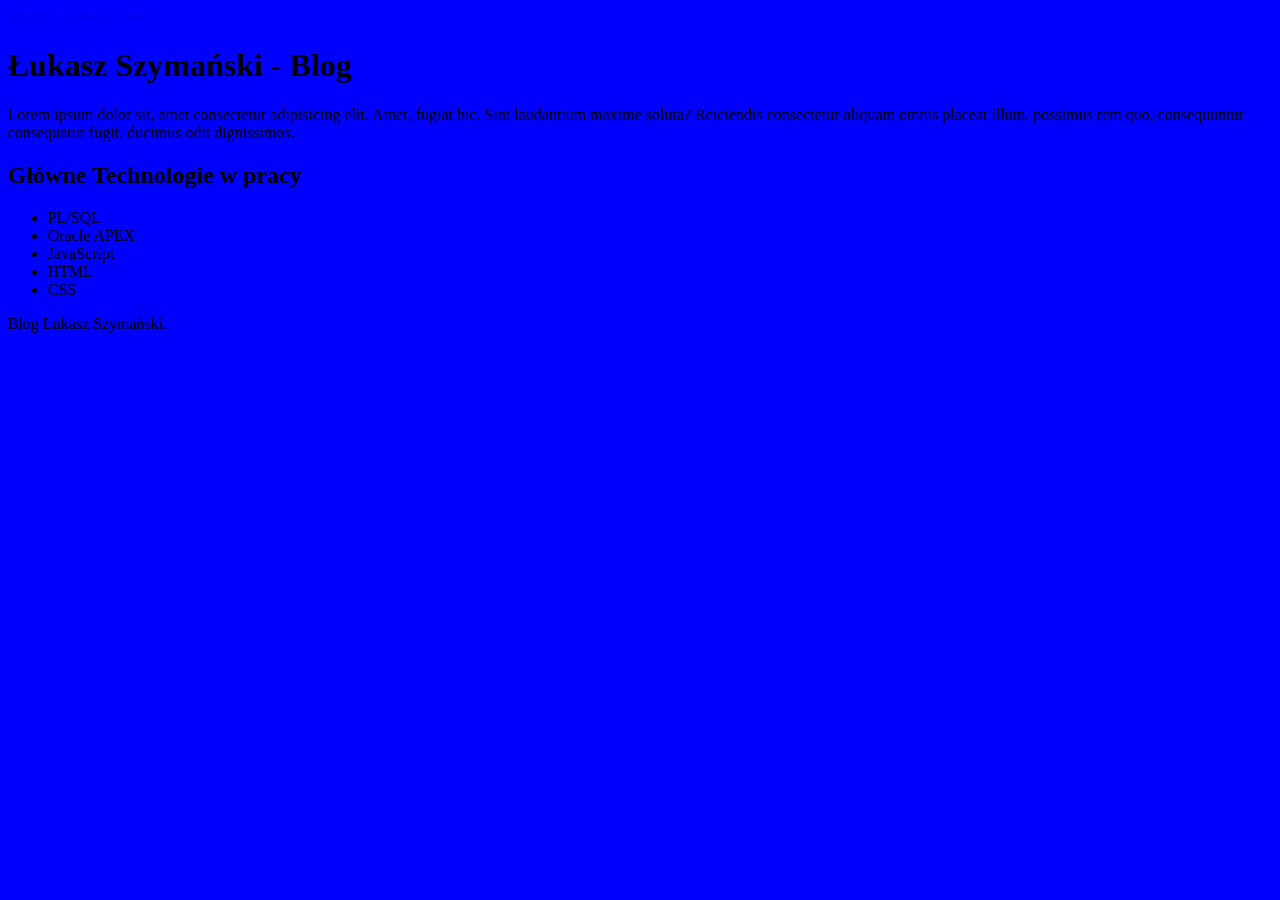
==== index.html @ 5fcc4fd8 "Start working on blog" ====
<!DOCTYPE html>
<html lang="pl">

<head>
  <meta charset="UTF-8">
  <meta name="viewport" content="width=device-width, initial-scale=1.0">
  <meta http-equiv="X-UA-Compatible" content="ie=edge">
  <title>Document</title>
  <link href="style.css" rel="stylesheet" type="text/css">
</head>

<body>
  <nav class="navigation">
    <a class="navigation__link" href="index.html">Strona Główna</a>
    <a class="navigation__link" href="about.html">O mnie</a>
  </nav>
  <main class="main">

    <header class="header">
      <article class="header__info">
        <h1 class="header__info--title">Łukasz Szymański - Blog</h1>
        <p class="header__info--quote">Lorem ipsum dolor sit, amet consectetur adipisicing elit. Amet, fugiat hic. Sint
          laudantium maxime soluta?
          Reiciendis consectetur aliquam omnis placeat illum, possimus rem quo, consequuntur consequatur fugit, ducimus
          odit dignissimos.</p>
      </article>
    </header>
    <section class="">
      <article>
        <h2>Główne Technologie w pracy</h2>
        <ul>
          <li>PL/SQL</li>
          <li>Oracle APEX</li>
          <li>JavaScript</li>
          <li>HTML</li>
          <li>CSS</li>
        </ul>
      </article>
    </section>
  </main>
  <footer>
    Blog Łukasz Szymański.
  </footer>
</body>

</html>
---- style.css ----
body {
  background-color: blue;
}

.mainHeader {
  color: tomato;
}

.sectionHeader {
  color: #1460AA;
  font-size: 64px;
}
.diaryHeader {
  color: #146821;
}
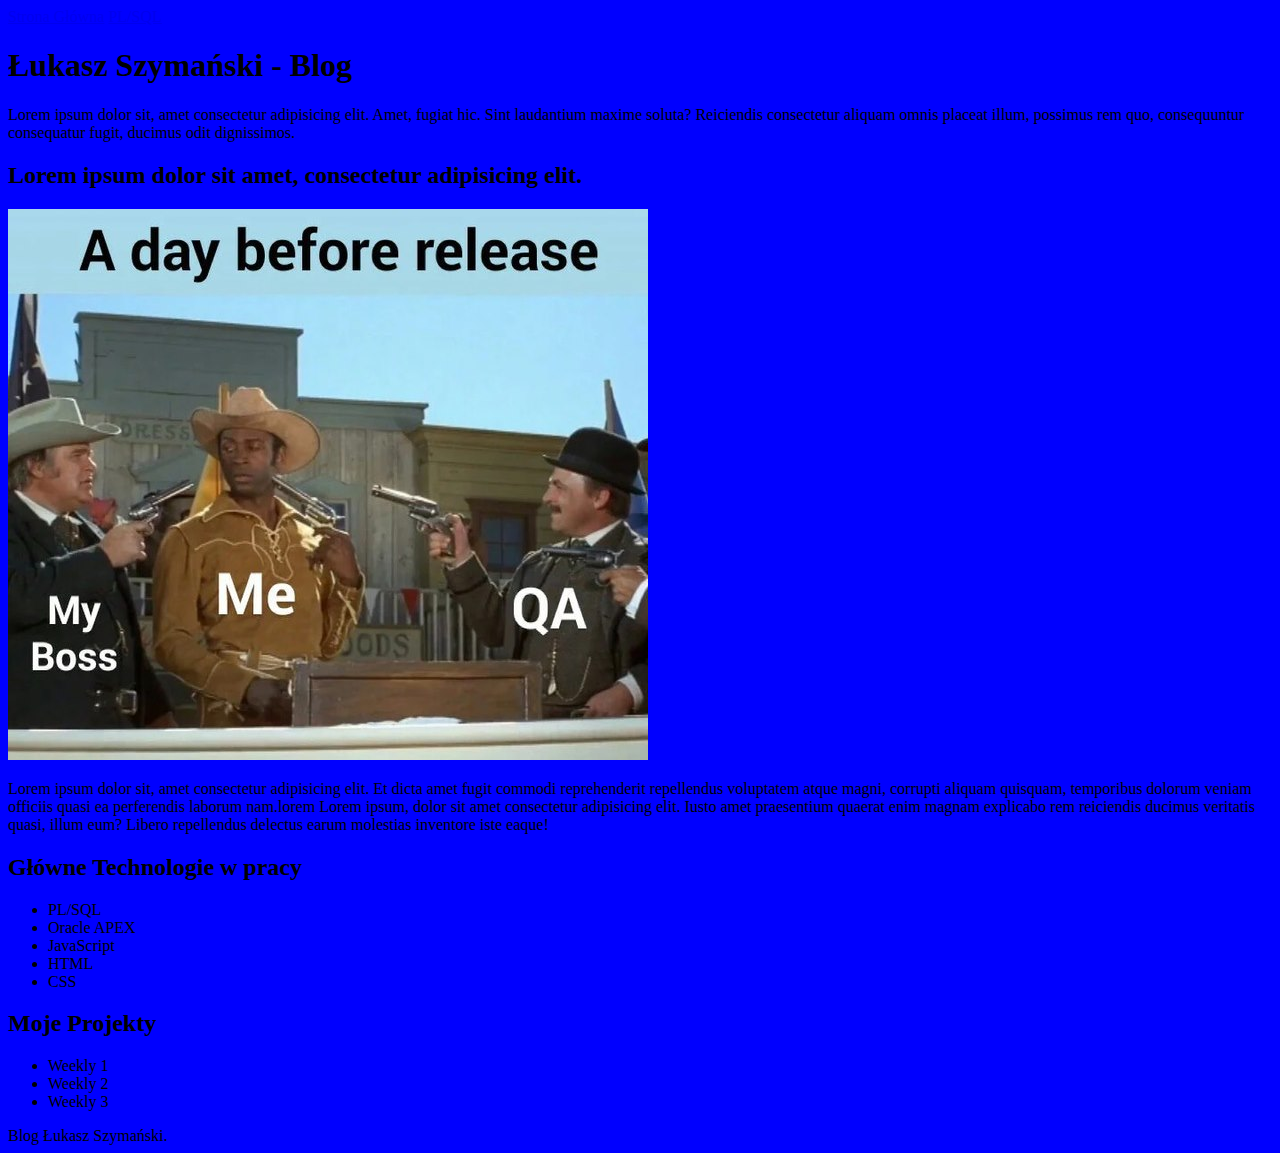
==== commit bf371250: "added html structure and BEM" ====
--- a/index.html
+++ b/index.html
@@ -12,7 +12,7 @@
 <body>
   <nav class="navigation">
     <a class="navigation__link" href="index.html">Strona Główna</a>
-    <a class="navigation__link" href="about.html">O mnie</a>
+    <a class="navigation__link" href="plsql_blog.html">PL/SQL</a>
   </nav>
   <main class="main">
 
@@ -25,15 +25,36 @@
           odit dignissimos.</p>
       </article>
     </header>
-    <section class="">
+    <section class="last_article">
+      <h2>Lorem ipsum dolor sit amet, consectetur adipisicing elit.</h2>
       <article>
-        <h2>Główne Technologie w pracy</h2>
-        <ul>
-          <li>PL/SQL</li>
-          <li>Oracle APEX</li>
-          <li>JavaScript</li>
-          <li>HTML</li>
-          <li>CSS</li>
+        <img src="/image/last_release.jpg" alt="image of last added article" />
+        <p>Lorem ipsum dolor sit, amet consectetur adipisicing elit. Et dicta amet fugit commodi reprehenderit
+          repellendus voluptatem atque magni, corrupti aliquam quisquam, temporibus dolorum veniam officiis quasi ea
+          perferendis laborum nam.lorem
+          Lorem ipsum, dolor sit amet consectetur adipisicing elit. Iusto amet praesentium quaerat enim magnam explicabo
+          rem reiciendis ducimus veritatis quasi, illum eum? Libero repellendus delectus earum molestias inventore iste
+          eaque!
+        </p>
+      </article>
+    </section>
+    <section id="about" class="about">
+      <article class="about__container">
+        <h2 class="about__title">Główne Technologie w pracy</h2>
+        <ul class="about__list">
+          <li class="about__element">PL/SQL</li>
+          <li class="about__element">Oracle APEX</li>
+          <li class="about__element">JavaScript</li>
+          <li class="about__element">HTML</li>
+          <li class="about__element">CSS</li>
+        </ul>
+      </article>
+      <article class="about__container">
+        <h2 class="about__title">Moje Projekty</h2>
+        <ul class="about__list">
+          <li class="about__element">Weekly 1</li>
+          <li class="about__element">Weekly 2</li>
+          <li class="about__element">Weekly 3</li>
         </ul>
       </article>
     </section>
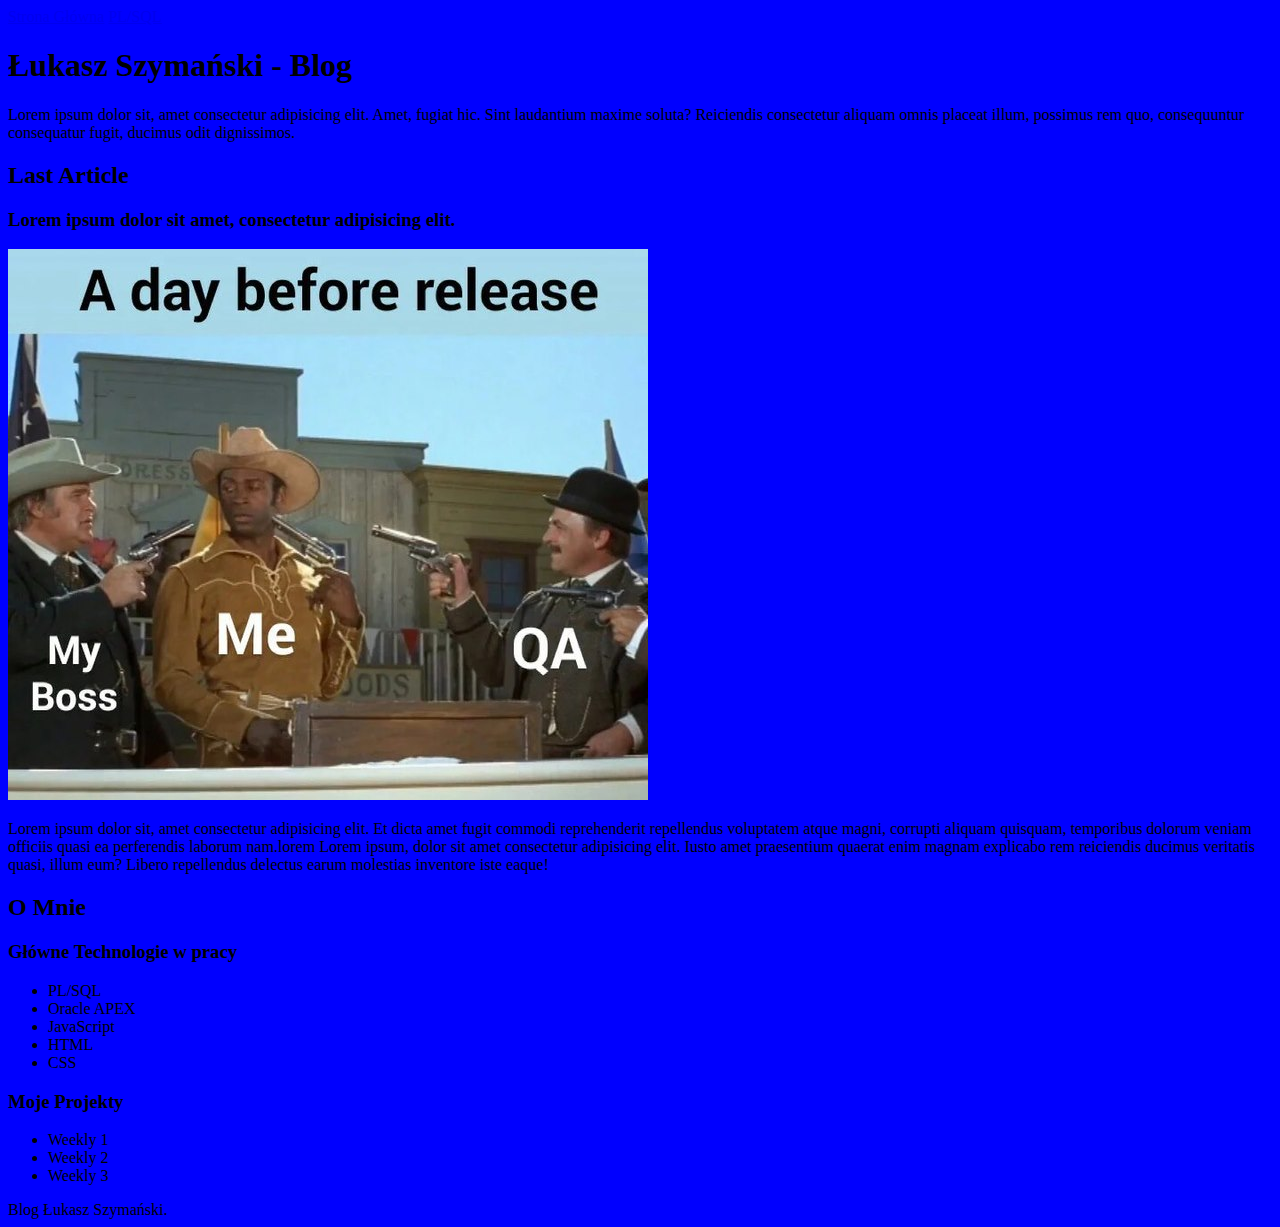
==== commit 8e50efff: "Added rest BEM and added new header for sections" ====
--- a/index.html
+++ b/index.html
@@ -26,10 +26,11 @@
       </article>
     </header>
     <section class="last_article">
-      <h2>Lorem ipsum dolor sit amet, consectetur adipisicing elit.</h2>
-      <article>
-        <img src="/image/last_release.jpg" alt="image of last added article" />
-        <p>Lorem ipsum dolor sit, amet consectetur adipisicing elit. Et dicta amet fugit commodi reprehenderit
+      <h2 class="last_article__header">Last Article</h2>
+      <article class="last_article__content">
+        <h3 class="last_article__content__header">Lorem ipsum dolor sit amet, consectetur adipisicing elit.</h3>
+        <img src="/image/last_release.jpg" class="last_article__content__image" alt="image of last added article" />
+        <p class="last_article__content__description">Lorem ipsum dolor sit, amet consectetur adipisicing elit. Et dicta amet fugit commodi reprehenderit
           repellendus voluptatem atque magni, corrupti aliquam quisquam, temporibus dolorum veniam officiis quasi ea
           perferendis laborum nam.lorem
           Lorem ipsum, dolor sit amet consectetur adipisicing elit. Iusto amet praesentium quaerat enim magnam explicabo
@@ -39,8 +40,9 @@
       </article>
     </section>
     <section id="about" class="about">
+      <h2 class="about__header">O Mnie</h2>
       <article class="about__container">
-        <h2 class="about__title">Główne Technologie w pracy</h2>
+        <h3 class="about__title">Główne Technologie w pracy</h3>
         <ul class="about__list">
           <li class="about__element">PL/SQL</li>
           <li class="about__element">Oracle APEX</li>
@@ -50,7 +52,7 @@
         </ul>
       </article>
       <article class="about__container">
-        <h2 class="about__title">Moje Projekty</h2>
+        <h3 class="about__title">Moje Projekty</h3>
         <ul class="about__list">
           <li class="about__element">Weekly 1</li>
           <li class="about__element">Weekly 2</li>
@@ -59,7 +61,7 @@
       </article>
     </section>
   </main>
-  <footer>
+  <footer class="footer">
     Blog Łukasz Szymański.
   </footer>
 </body>
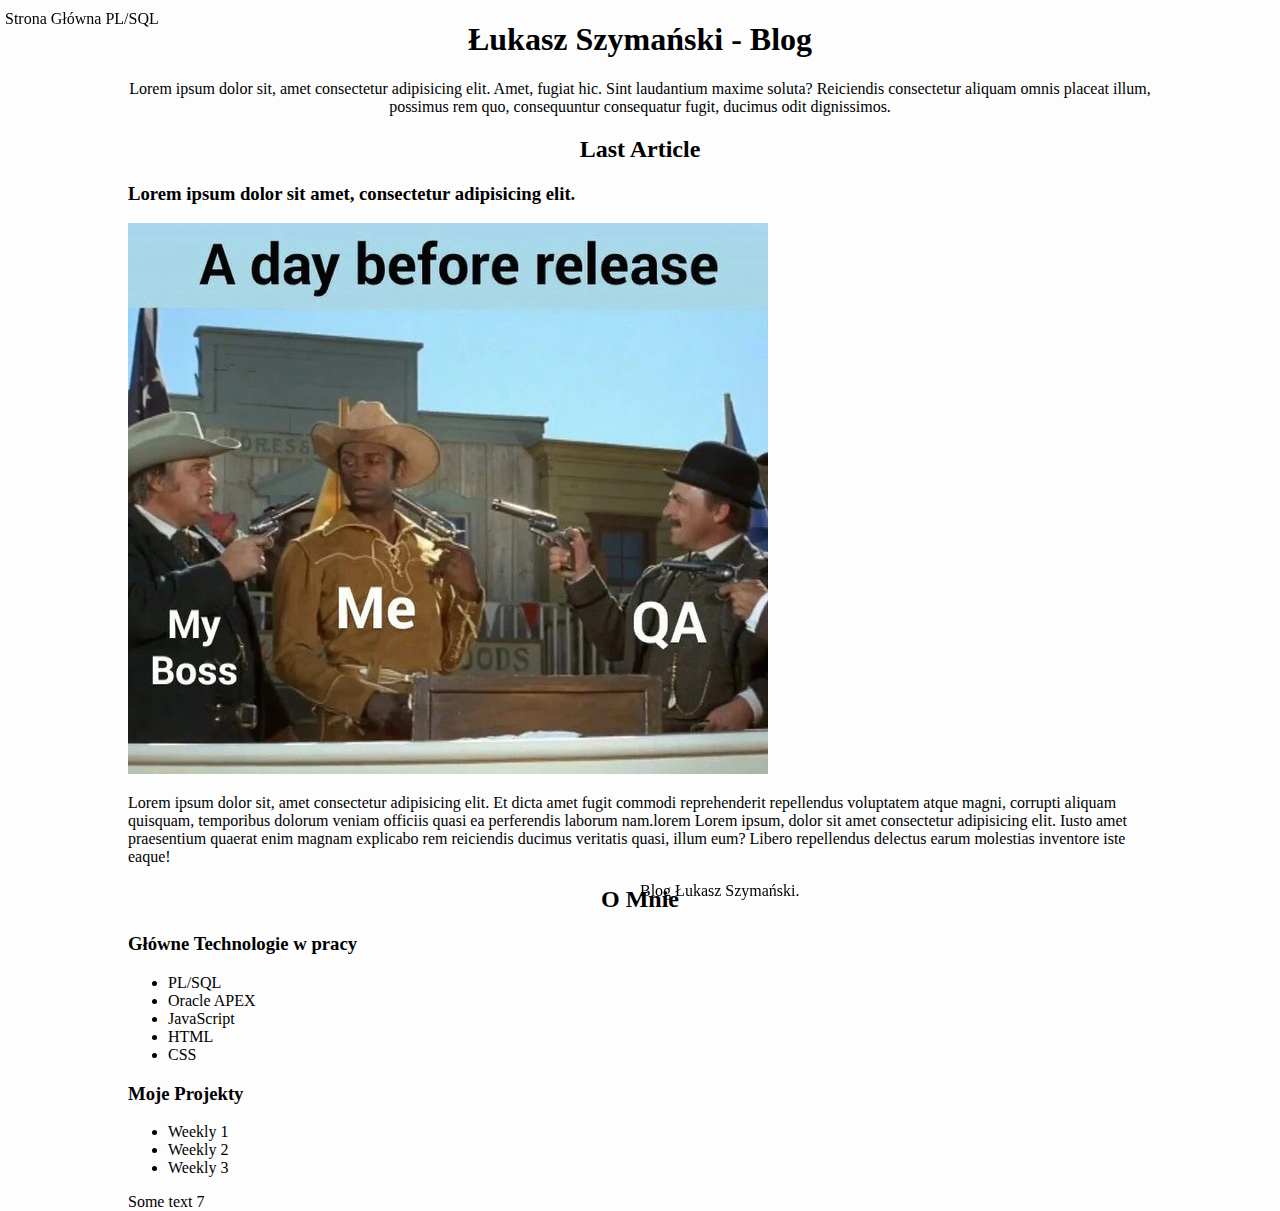
==== commit 6d8f733e: "added simply test for querySelector in js file" ====
--- a/index.html
+++ b/index.html
@@ -18,8 +18,8 @@
 
     <header class="header">
       <article class="header__info">
-        <h1 class="header__info--title">Łukasz Szymański - Blog</h1>
-        <p class="header__info--quote">Lorem ipsum dolor sit, amet consectetur adipisicing elit. Amet, fugiat hic. Sint
+        <h1 class="header__info__title">Łukasz Szymański - Blog</h1>
+        <p class="header__info__quote">Lorem ipsum dolor sit, amet consectetur adipisicing elit. Amet, fugiat hic. Sint
           laudantium maxime soluta?
           Reiciendis consectetur aliquam omnis placeat illum, possimus rem quo, consequuntur consequatur fugit, ducimus
           odit dignissimos.</p>
@@ -29,7 +29,7 @@
       <h2 class="last_article__header">Last Article</h2>
       <article class="last_article__content">
         <h3 class="last_article__content__header">Lorem ipsum dolor sit amet, consectetur adipisicing elit.</h3>
-        <img src="/image/last_release.jpg" class="last_article__content__image" alt="image of last added article" />
+        <img src="image/last_release.jpg" class="last_article__content__image" alt="image of last added article" />
         <p class="last_article__content__description">Lorem ipsum dolor sit, amet consectetur adipisicing elit. Et dicta amet fugit commodi reprehenderit
           repellendus voluptatem atque magni, corrupti aliquam quisquam, temporibus dolorum veniam officiis quasi ea
           perferendis laborum nam.lorem
@@ -60,10 +60,11 @@
         </ul>
       </article>
     </section>
+    <div class="empty__container--js"></div>
   </main>
   <footer class="footer">
     Blog Łukasz Szymański.
   </footer>
 </body>
-
+<script src="script.js"></script>
 </html>--- a/style.css
+++ b/style.css
@@ -1,15 +1,35 @@
 body {
-  background-color: blue;
+  background-color: #fdfdfd;
+  width: 1024px;
+  margin: 0 auto;
 }
 
-.mainHeader {
-  color: tomato;
+.navigation {
+  position: fixed;
+  top: 10px;
+  left: 5px;
+}
+.navigation .navigation__link {
+  text-decoration: none;
+  color: #000;
+}
+.navigation .navigation__link:active{
+  color: #000;
 }
 
-.sectionHeader {
-  color: #1460AA;
-  font-size: 64px;
+.header {
+  text-align: center;
 }
-.diaryHeader {
-  color: #146821;
+
+.last_article .last_article__header {
+  text-align: center;
+}
+.about .about__header {
+  text-align: center;
+}
+.footer {
+  position: fixed;
+  bottom: 0;
+  left: 50%;
+  text-align: center;
 }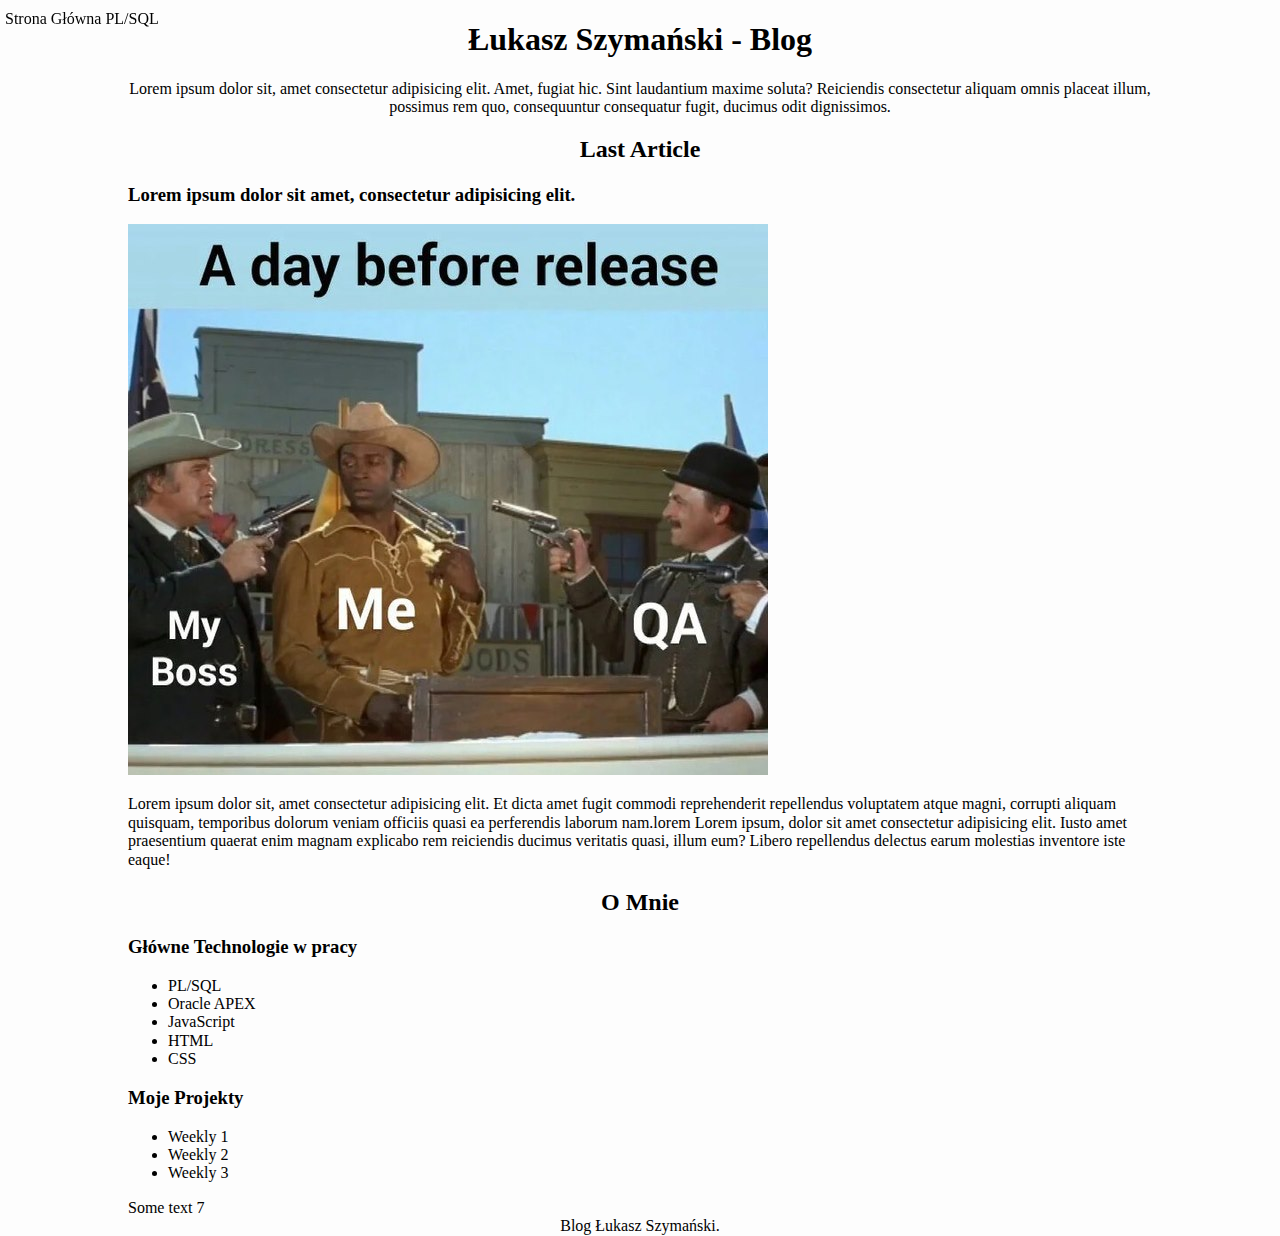
==== commit 2ce7872a: "Added normalize css" ====
--- a/index.html
+++ b/index.html
@@ -6,6 +6,7 @@
   <meta name="viewport" content="width=device-width, initial-scale=1.0">
   <meta http-equiv="X-UA-Compatible" content="ie=edge">
   <title>Document</title>
+  <link href="normalize.css" rel="stylesheet" type="text/css">
   <link href="style.css" rel="stylesheet" type="text/css">
 </head>
 
--- a/style.css
+++ b/style.css
@@ -1,3 +1,11 @@
+html {
+  box-sizing: border-box;
+}
+
+*, *:after, *:before {
+  box-sizing: inherit;
+}
+
 body {
   background-color: #fdfdfd;
   width: 1024px;
@@ -28,7 +36,6 @@
   text-align: center;
 }
 .footer {
-  position: fixed;
   bottom: 0;
   left: 50%;
   text-align: center;
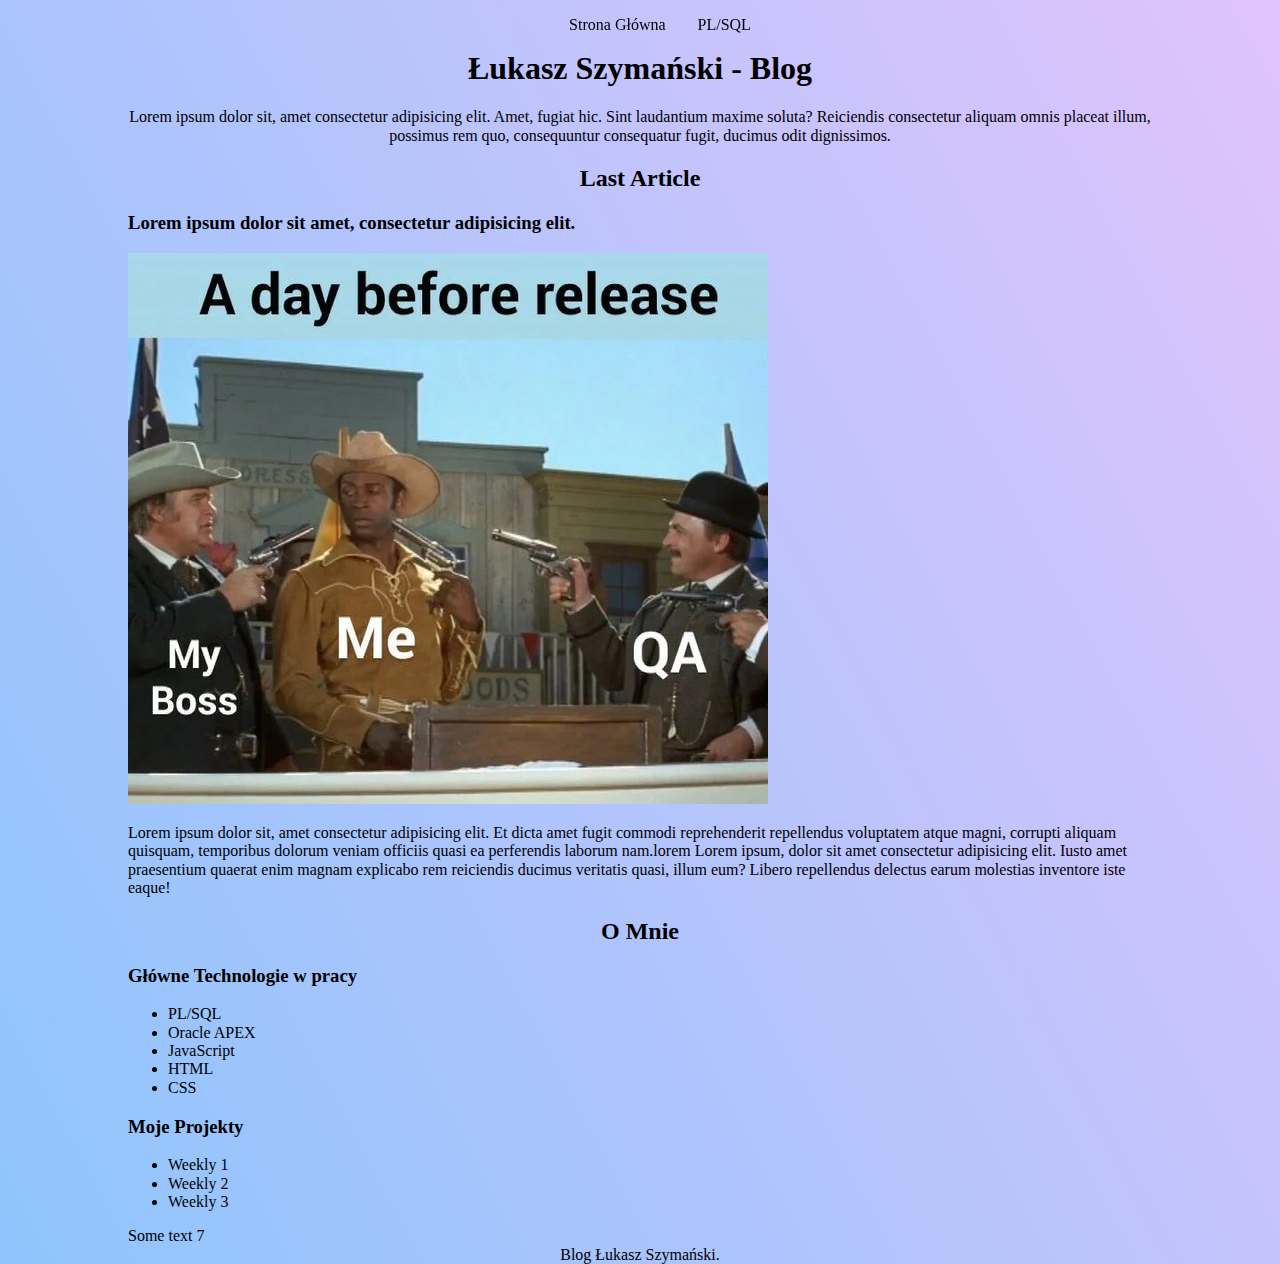
==== commit 85400f8a: "rem prompt in js and added flex for navigation" ====
--- a/index.html
+++ b/index.html
@@ -12,8 +12,16 @@
 
 <body>
   <nav class="navigation">
-    <a class="navigation__link" href="index.html">Strona Główna</a>
-    <a class="navigation__link" href="plsql_blog.html">PL/SQL</a>
+    <ul class="navigation__header">
+      <li class="navigation__list">
+        <a class="navigation__link" href="index.html">Strona Główna</a>
+      </li>
+      <li class="navigation__list">
+        <a class="navigation__link" href="plsql_blog.html">PL/SQL</a>
+      </li>
+    </ul>
+
+
   </nav>
   <main class="main">
 
@@ -31,7 +39,8 @@
       <article class="last_article__content">
         <h3 class="last_article__content__header">Lorem ipsum dolor sit amet, consectetur adipisicing elit.</h3>
         <img src="image/last_release.jpg" class="last_article__content__image" alt="image of last added article" />
-        <p class="last_article__content__description">Lorem ipsum dolor sit, amet consectetur adipisicing elit. Et dicta amet fugit commodi reprehenderit
+        <p class="last_article__content__description">Lorem ipsum dolor sit, amet consectetur adipisicing elit. Et dicta
+          amet fugit commodi reprehenderit
           repellendus voluptatem atque magni, corrupti aliquam quisquam, temporibus dolorum veniam officiis quasi ea
           perferendis laborum nam.lorem
           Lorem ipsum, dolor sit amet consectetur adipisicing elit. Iusto amet praesentium quaerat enim magnam explicabo
@@ -68,4 +77,5 @@
   </footer>
 </body>
 <script src="script.js"></script>
+
 </html>--- a/style.css
+++ b/style.css
@@ -7,22 +7,39 @@
 }
 
 body {
-  background-color: #fdfdfd;
+  background-color: #8EC5FC;
+  background-image: linear-gradient(62deg, #8EC5FC 0%, #E0C3FC 100%);
   width: 1024px;
   margin: 0 auto;
 }
 
 .navigation {
   position: fixed;
-  top: 10px;
-  left: 5px;
+  top: 0;
+  left: 0;
+  width: 100%;
 }
+.navigation__header {
+  display: flex;
+  justify-content: center;
+}
+
+.navigation__list {
+  list-style-type: none;
+  margin: 0 16px;
+}
+
 .navigation .navigation__link {
   text-decoration: none;
   color: #000;
 }
-.navigation .navigation__link:active{
+
+.navigation .navigation__link:active {
   color: #000;
+}
+
+.main {
+  margin-top: 50px;
 }
 
 .header {
@@ -32,9 +49,11 @@
 .last_article .last_article__header {
   text-align: center;
 }
+
 .about .about__header {
   text-align: center;
 }
+
 .footer {
   bottom: 0;
   left: 50%;
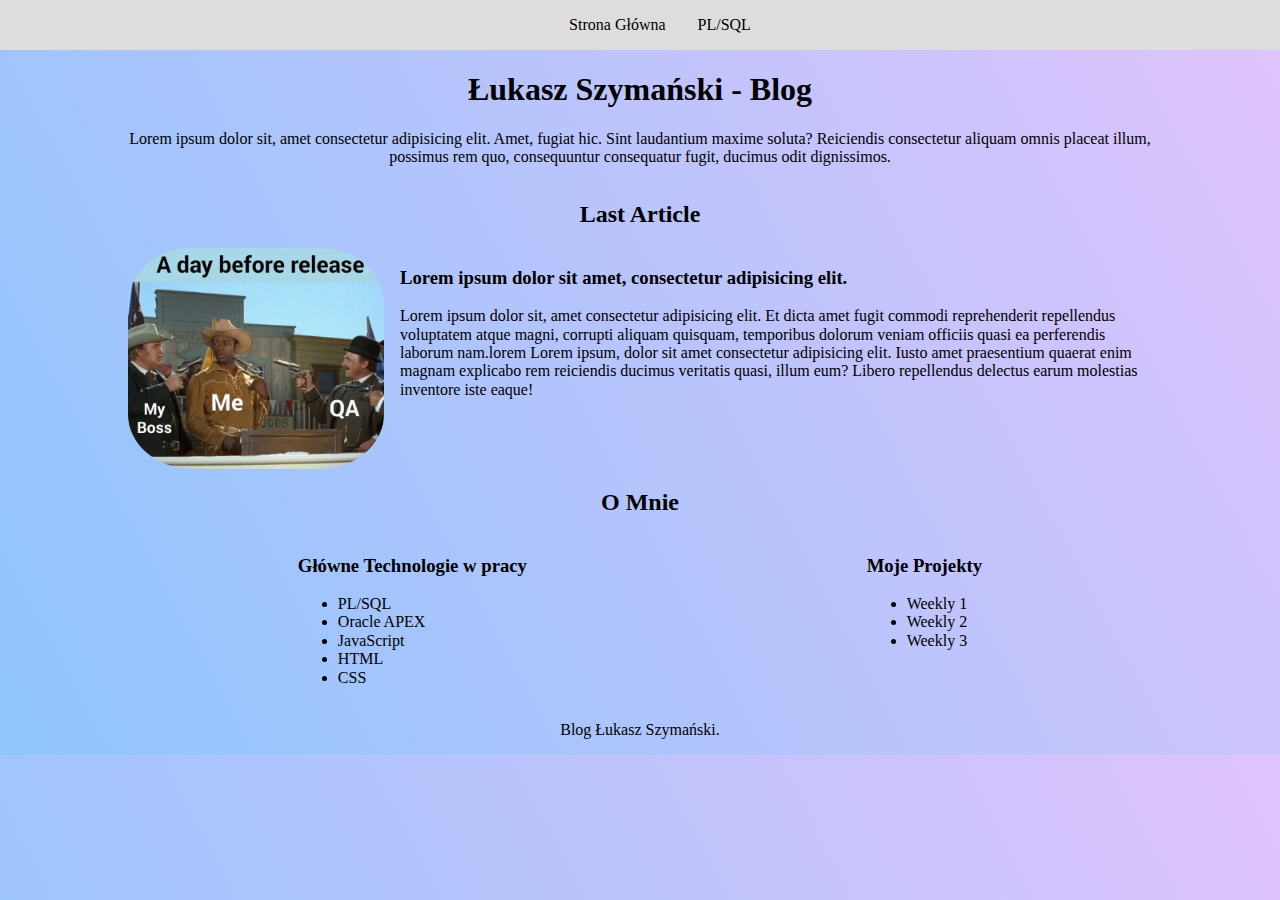
==== commit aa1ee056: "added grid for blog and flex" ====
--- a/index.html
+++ b/index.html
@@ -11,70 +11,77 @@
 </head>
 
 <body>
-  <nav class="navigation">
-    <ul class="navigation__header">
-      <li class="navigation__list">
-        <a class="navigation__link" href="index.html">Strona Główna</a>
-      </li>
-      <li class="navigation__list">
-        <a class="navigation__link" href="plsql_blog.html">PL/SQL</a>
-      </li>
-    </ul>
-
-
-  </nav>
-  <main class="main">
-
-    <header class="header">
-      <article class="header__info">
-        <h1 class="header__info__title">Łukasz Szymański - Blog</h1>
-        <p class="header__info__quote">Lorem ipsum dolor sit, amet consectetur adipisicing elit. Amet, fugiat hic. Sint
-          laudantium maxime soluta?
-          Reiciendis consectetur aliquam omnis placeat illum, possimus rem quo, consequuntur consequatur fugit, ducimus
-          odit dignissimos.</p>
-      </article>
-    </header>
-    <section class="last_article">
-      <h2 class="last_article__header">Last Article</h2>
-      <article class="last_article__content">
-        <h3 class="last_article__content__header">Lorem ipsum dolor sit amet, consectetur adipisicing elit.</h3>
-        <img src="image/last_release.jpg" class="last_article__content__image" alt="image of last added article" />
-        <p class="last_article__content__description">Lorem ipsum dolor sit, amet consectetur adipisicing elit. Et dicta
-          amet fugit commodi reprehenderit
-          repellendus voluptatem atque magni, corrupti aliquam quisquam, temporibus dolorum veniam officiis quasi ea
-          perferendis laborum nam.lorem
-          Lorem ipsum, dolor sit amet consectetur adipisicing elit. Iusto amet praesentium quaerat enim magnam explicabo
-          rem reiciendis ducimus veritatis quasi, illum eum? Libero repellendus delectus earum molestias inventore iste
-          eaque!
-        </p>
-      </article>
-    </section>
-    <section id="about" class="about">
-      <h2 class="about__header">O Mnie</h2>
-      <article class="about__container">
-        <h3 class="about__title">Główne Technologie w pracy</h3>
-        <ul class="about__list">
-          <li class="about__element">PL/SQL</li>
-          <li class="about__element">Oracle APEX</li>
-          <li class="about__element">JavaScript</li>
-          <li class="about__element">HTML</li>
-          <li class="about__element">CSS</li>
-        </ul>
-      </article>
-      <article class="about__container">
-        <h3 class="about__title">Moje Projekty</h3>
-        <ul class="about__list">
-          <li class="about__element">Weekly 1</li>
-          <li class="about__element">Weekly 2</li>
-          <li class="about__element">Weekly 3</li>
-        </ul>
-      </article>
-    </section>
-    <div class="empty__container--js"></div>
-  </main>
-  <footer class="footer">
-    Blog Łukasz Szymański.
-  </footer>
+  <div class="wrapper">
+    <nav class="navigation">
+      <ul class="navigation__header">
+        <li class="navigation__list">
+          <a class="navigation__link" href="index.html">Strona Główna</a>
+        </li>
+        <li class="navigation__list">
+          <a class="navigation__link" href="plsql_blog.html">PL/SQL</a>
+        </li>
+      </ul>
+    </nav>
+    <main class="main">
+      <header class="header">
+        <article class="header__info">
+          <h1 class="header__info__title">Łukasz Szymański - Blog</h1>
+          <p class="header__info__quote">Lorem ipsum dolor sit, amet consectetur adipisicing elit. Amet, fugiat hic.
+            Sint
+            laudantium maxime soluta?
+            Reiciendis consectetur aliquam omnis placeat illum, possimus rem quo, consequuntur consequatur fugit,
+            ducimus
+            odit dignissimos.</p>
+        </article>
+      </header>
+      <section class="last_article">
+        <h2 class="last_article__header">Last Article</h2>
+        <article class="last_article__content">
+          <img src="image/last_release.jpg" class="last_article__content__image" alt="image of last added article" />
+          <div>
+            <h3 class="last_article__content__header">Lorem ipsum dolor sit amet, consectetur adipisicing elit.</h3>
+            <p class="last_article__content__description">Lorem ipsum dolor sit, amet consectetur adipisicing elit. Et
+              dicta
+              amet fugit commodi reprehenderit
+              repellendus voluptatem atque magni, corrupti aliquam quisquam, temporibus dolorum veniam officiis quasi ea
+              perferendis laborum nam.lorem
+              Lorem ipsum, dolor sit amet consectetur adipisicing elit. Iusto amet praesentium quaerat enim magnam
+              explicabo
+              rem reiciendis ducimus veritatis quasi, illum eum? Libero repellendus delectus earum molestias inventore
+              iste
+              eaque!
+            </p>
+          </div>
+        </article>
+      </section>
+      <section id="about" class="about">
+        <h2 class="about__header">O Mnie</h2>
+        <div class="about__container">
+          <article>
+            <h3 class="about__title">Główne Technologie w pracy</h3>
+            <ul class="about__list">
+              <li class="about__element">PL/SQL</li>
+              <li class="about__element">Oracle APEX</li>
+              <li class="about__element">JavaScript</li>
+              <li class="about__element">HTML</li>
+              <li class="about__element">CSS</li>
+            </ul>
+          </article>
+          <article>
+            <h3 class="about__title">Moje Projekty</h3>
+            <ul class="about__list">
+              <li class="about__element">Weekly 1</li>
+              <li class="about__element">Weekly 2</li>
+              <li class="about__element">Weekly 3</li>
+            </ul>
+          </article>
+        </div>
+      </section>
+    </main>
+    <footer class="footer">
+      <p>Blog Łukasz Szymański.</p>
+    </footer>
+  </div>
 </body>
 <script src="script.js"></script>
 
--- a/style.css
+++ b/style.css
@@ -12,13 +12,17 @@
   width: 1024px;
   margin: 0 auto;
 }
-
+.wrapper {
+  display: grid;
+}
 .navigation {
   position: fixed;
   top: 0;
   left: 0;
   width: 100%;
+  background-color: #ddd;;
 }
+
 .navigation__header {
   display: flex;
   justify-content: center;
@@ -40,6 +44,9 @@
 
 .main {
   margin-top: 50px;
+  display: grid;
+  grid-template-columns: 1fr;
+  grid-template-rows: 20% 1fr 40%;
 }
 
 .header {
@@ -49,13 +56,30 @@
 .last_article .last_article__header {
   text-align: center;
 }
+.last_article__content{
+  display: flex;
+}
+.last_article__content__image {
+  margin-right: 16px;
+  width: 25%;
+  height: 100%;
+  border-radius: 25%;
+}
 
-.about .about__header {
-  text-align: center;
+.about {
+  display: flex;
+  align-items: center;
+  flex-direction: column;
+}
+
+.about__container{
+  display: flex;
+  justify-content: space-around;
+  width: 100%;
 }
 
 .footer {
   bottom: 0;
   left: 50%;
   text-align: center;
-}+}
